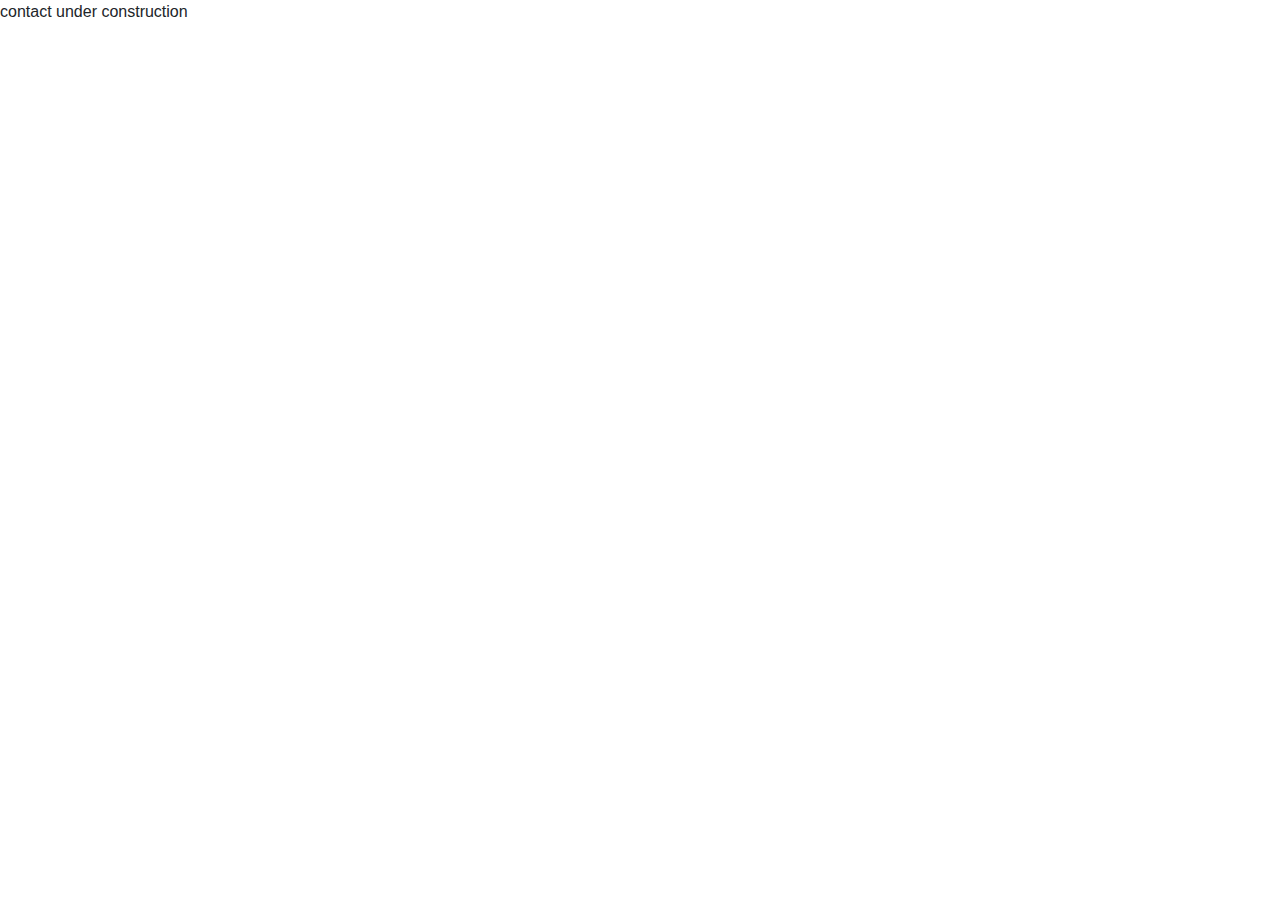
==== contact/index.html @ eefd7349 "Added under construction link pages for the portfolios on the home page." ====
<!DOCTYPE html>
<html>
    <title>
        Contact Form-Daniel Lee
    </title>
    <head>
        <link rel="stylesheet" href="css/style.css">
        <link href="https://stackpath.bootstrapcdn.com/bootstrap/4.4.1/css/bootstrap.min.css" rel="stylesheet" integrity="sha384-Vkoo8x4CGsO3+Hhxv8T/Q5PaXtkKtu6ug5TOeNV6gBiFeWPGFN9MuhOf23Q9Ifjh" crossorigin="anonymous">
    </head>
    <body>
        contact under construction
    </body>
</html>
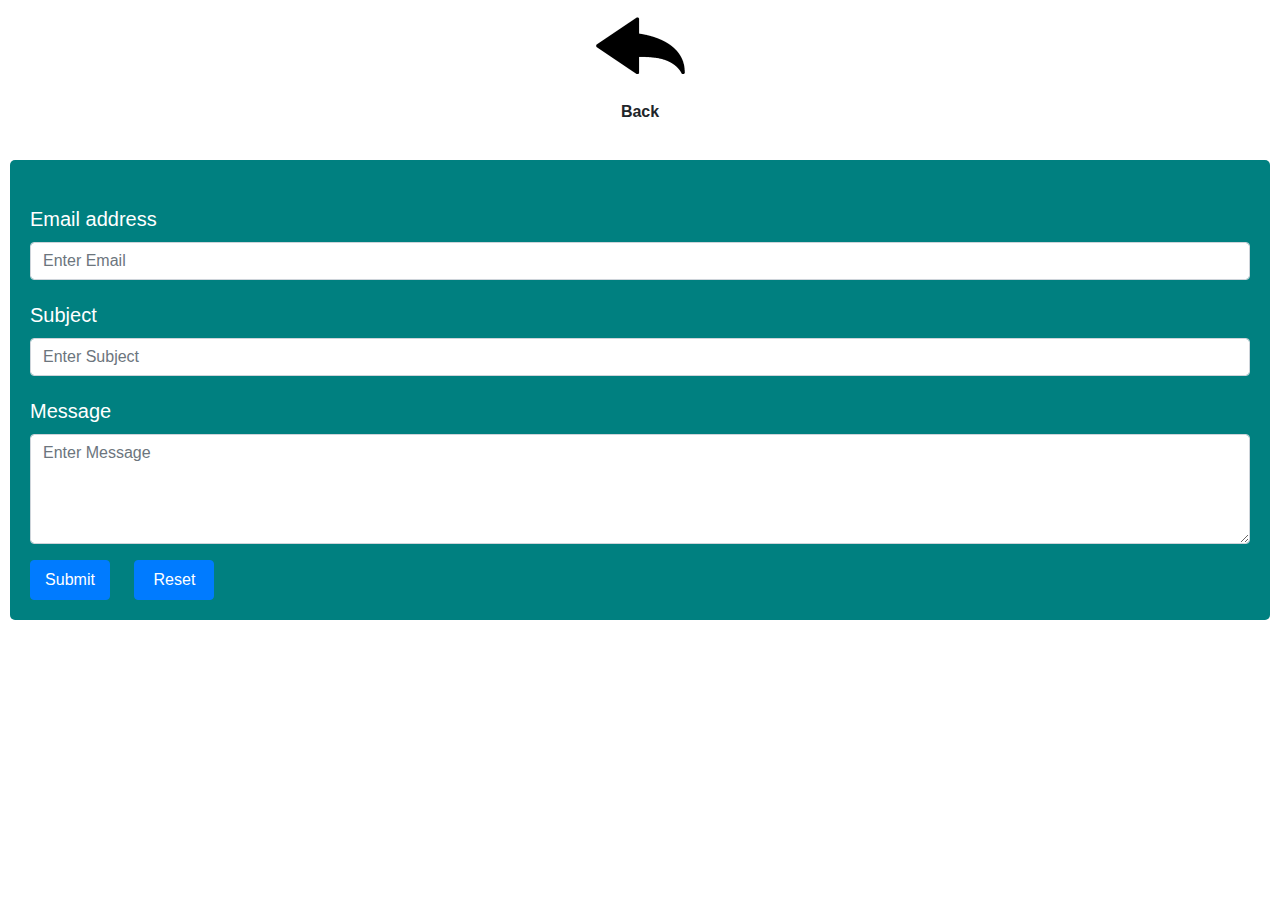
==== commit 68ac1fcb: "Form created with margins, submit reroutes to blank page." ====
--- a/contact/index.html
+++ b/contact/index.html
@@ -7,7 +7,26 @@
         <link rel="stylesheet" href="css/style.css">
         <link href="https://stackpath.bootstrapcdn.com/bootstrap/4.4.1/css/bootstrap.min.css" rel="stylesheet" integrity="sha384-Vkoo8x4CGsO3+Hhxv8T/Q5PaXtkKtu6ug5TOeNV6gBiFeWPGFN9MuhOf23Q9Ifjh" crossorigin="anonymous">
     </head>
-    <body>
-        contact under construction
-    </body>
+    <div class="container">
+        <div class="row">
+            <div class="col-sm-12" id="back"><a href="../index.html"><img src="images/back.png" id="back-img"></a><br>Back
+            </div>
+        </div>
+    </div>
+    <form action="https://www.linkedin.com/feed/"><br>
+        <div class="form-group">
+          <label for="emailcontact">Email address</label>
+          <input type="email" class="form-control" id="input-email" aria-describedby="emailHelp" placeholder="Enter Email">
+        </div>
+        <div class="form-group">
+          <label for="subjectcontact">Subject</label>
+          <input type="subject" class="form-control" id="input-subject" placeholder="Enter Subject">
+        </div>
+        <div class="form-group">
+            <label for="messagecontact">Message</label>
+            <textarea class="form-control" id="input-message" placeholder="Enter Message" rows="4"></textarea>
+        </div>
+        <button type="submit" class="btn btn-primary" id="submit">Submit</button>
+        <button type="reset" class="btn btn-primary" id="reset">Reset</button>
+      </form>
 </html>
--- a/contact/css/style.css
+++ b/contact/css/style.css
@@ -0,0 +1,40 @@
+form{
+    background-color: teal;
+    margin: 10px 10px 10px 10px;
+    border-radius: 5px;
+}
+
+.form-group{
+    color: white;
+    margin: 20px 20px 20px 20px;
+    font-size:20px;
+}
+.row #back{
+    text-align:center;
+    height:150px;
+    font-weight:bold;
+}
+
+.row #back-img:hover{
+    text-align:center;
+    height:100px;
+    font-weight:bold;
+    background-color: green;
+}
+.btn {
+    margin-left:20px;
+    margin-bottom:20px;
+}
+
+button#reset, button#submit{
+    width: 80px;
+    height: 40px;
+    font-size:16px;
+}
+
+button#reset:hover, button#submit:hover{
+    width: 80px;
+    height: 40px;
+    font-size:16px;
+    background-color: darkblue;
+}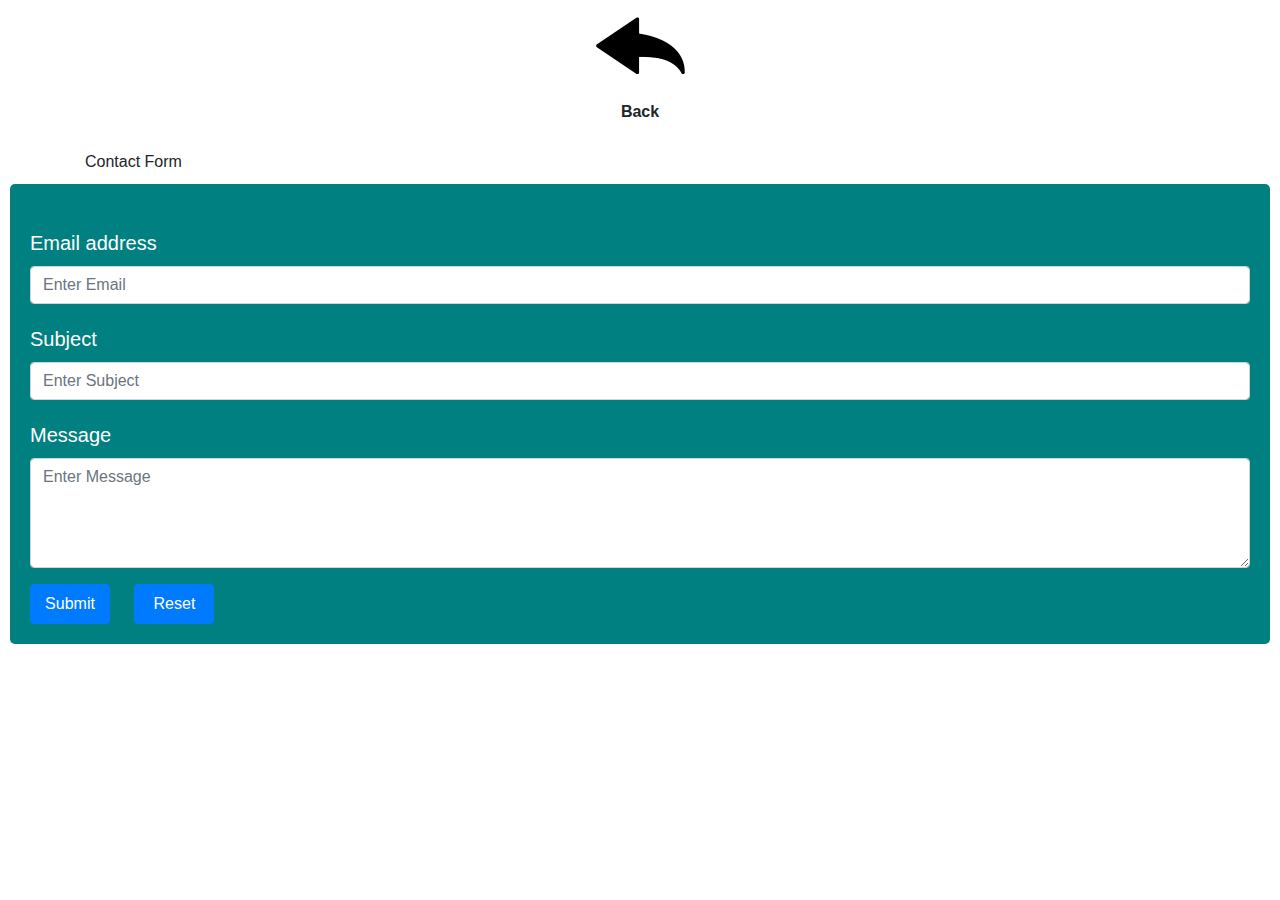
==== commit 158b0202: "Added a redirect with the form submittal that apologizes that the form is currently not functional a" ====
--- a/contact/index.html
+++ b/contact/index.html
@@ -13,7 +13,13 @@
             </div>
         </div>
     </div>
-    <form action="https://www.linkedin.com/feed/"><br>
+    <div class="container">
+        <div class="row">
+            <div class="col-sm-12" id="greeting">Contact Form
+            </div>
+        </div>
+    </div>
+    <form action=form-submit/index.html><br>
         <div class="form-group">
           <label for="emailcontact">Email address</label>
           <input type="email" class="form-control" id="input-email" aria-describedby="emailHelp" placeholder="Enter Email">
--- a/contact/css/style.css
+++ b/contact/css/style.css
@@ -17,9 +17,8 @@
 
 .row #back-img:hover{
     text-align:center;
-    height:100px;
+    height:120px;
     font-weight:bold;
-    background-color: green;
 }
 .btn {
     margin-left:20px;
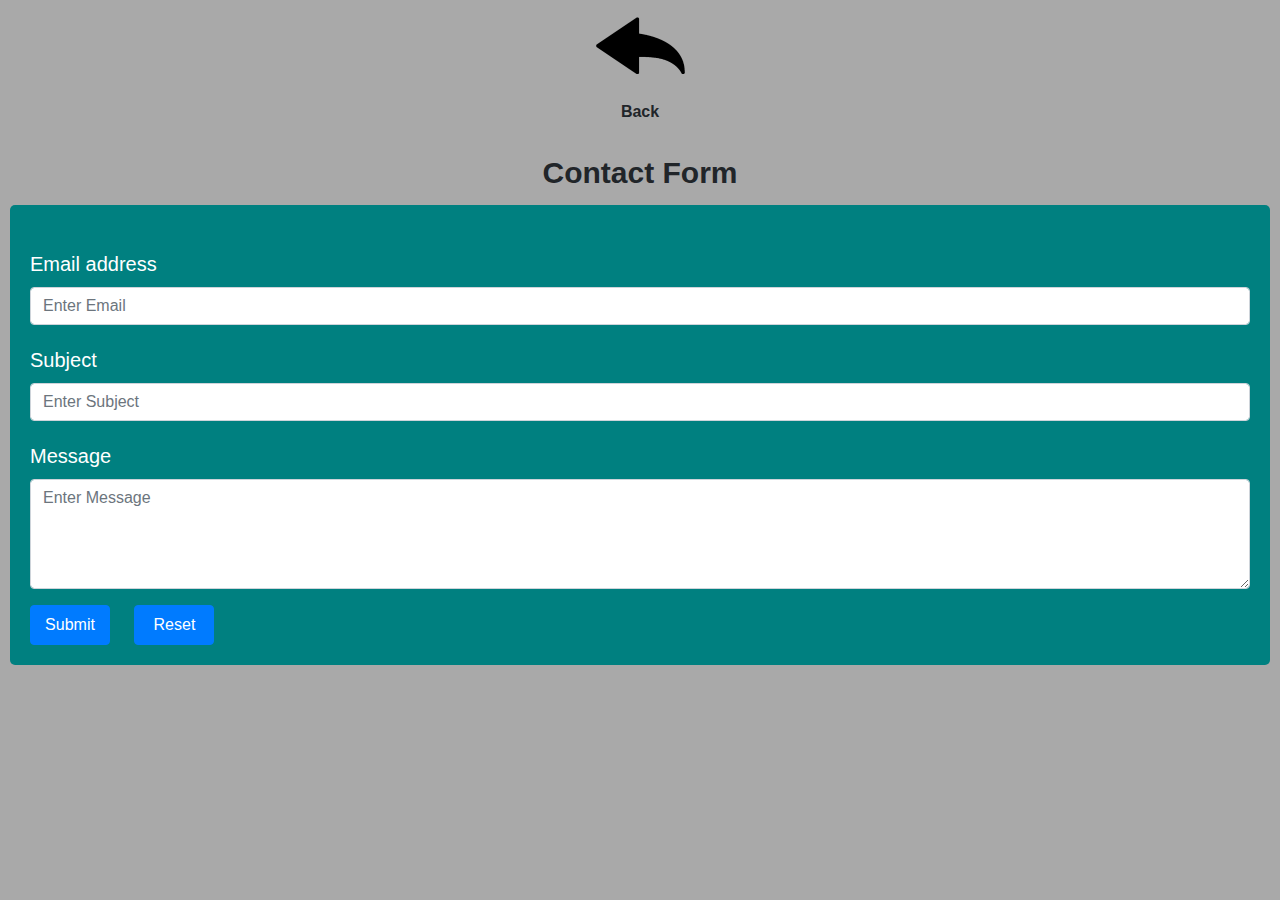
==== commit ab75cdf6: "Make background of form darkgrey to match other pages." ====
--- a/contact/index.html
+++ b/contact/index.html
@@ -7,6 +7,7 @@
         <link rel="stylesheet" href="css/style.css">
         <link href="https://stackpath.bootstrapcdn.com/bootstrap/4.4.1/css/bootstrap.min.css" rel="stylesheet" integrity="sha384-Vkoo8x4CGsO3+Hhxv8T/Q5PaXtkKtu6ug5TOeNV6gBiFeWPGFN9MuhOf23Q9Ifjh" crossorigin="anonymous">
     </head>
+    <body>
     <div class="container">
         <div class="row">
             <div class="col-sm-12" id="back"><a href="../index.html"><img src="images/back.png" id="back-img"></a><br>Back
@@ -35,4 +36,5 @@
         <button type="submit" class="btn btn-primary" id="submit">Submit</button>
         <button type="reset" class="btn btn-primary" id="reset">Reset</button>
       </form>
+    </body>
 </html>
--- a/contact/css/style.css
+++ b/contact/css/style.css
@@ -1,3 +1,7 @@
+
+body{
+    background-color:darkgrey !important;
+}
 form{
     background-color: teal;
     margin: 10px 10px 10px 10px;
@@ -20,6 +24,13 @@
     height:120px;
     font-weight:bold;
 }
+
+.row #greeting{
+    font-size: 30px;
+    font-weight: bold;
+    text-align:center;
+
+}
 .btn {
     margin-left:20px;
     margin-bottom:20px;
